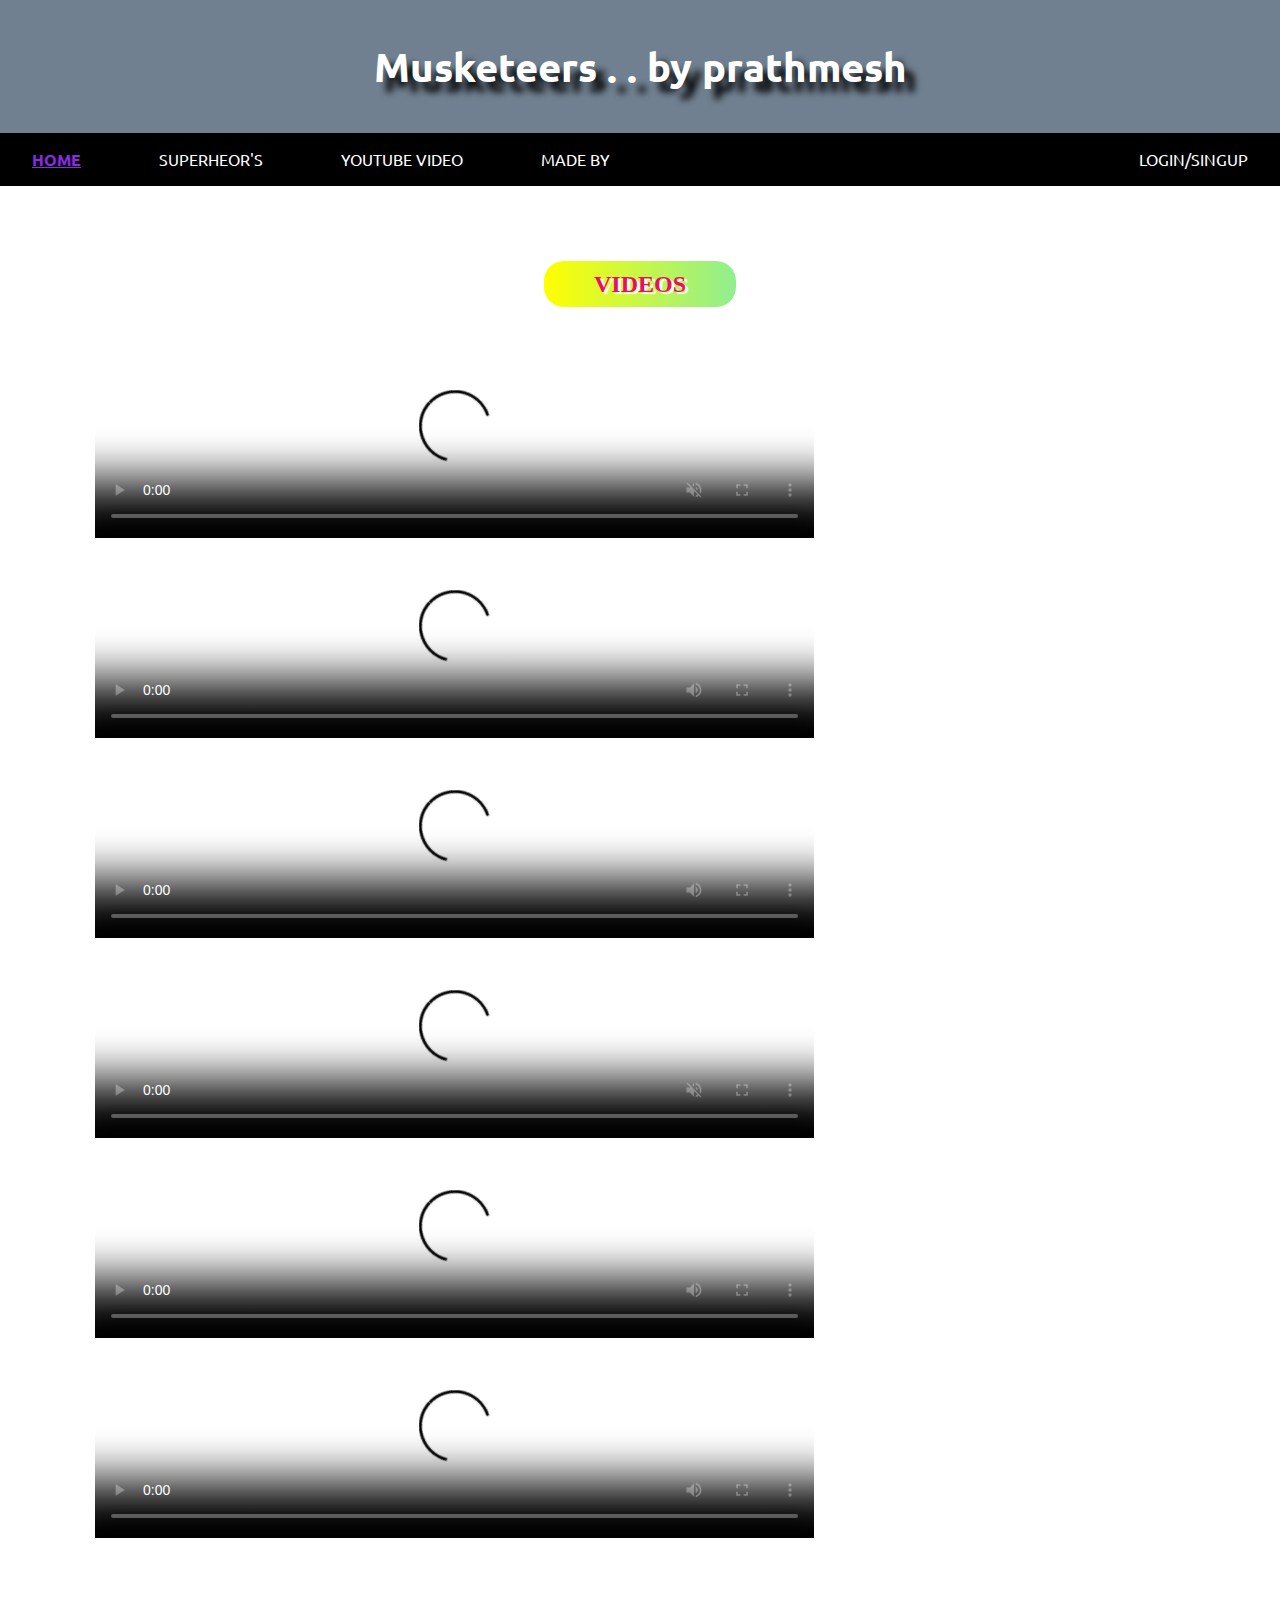
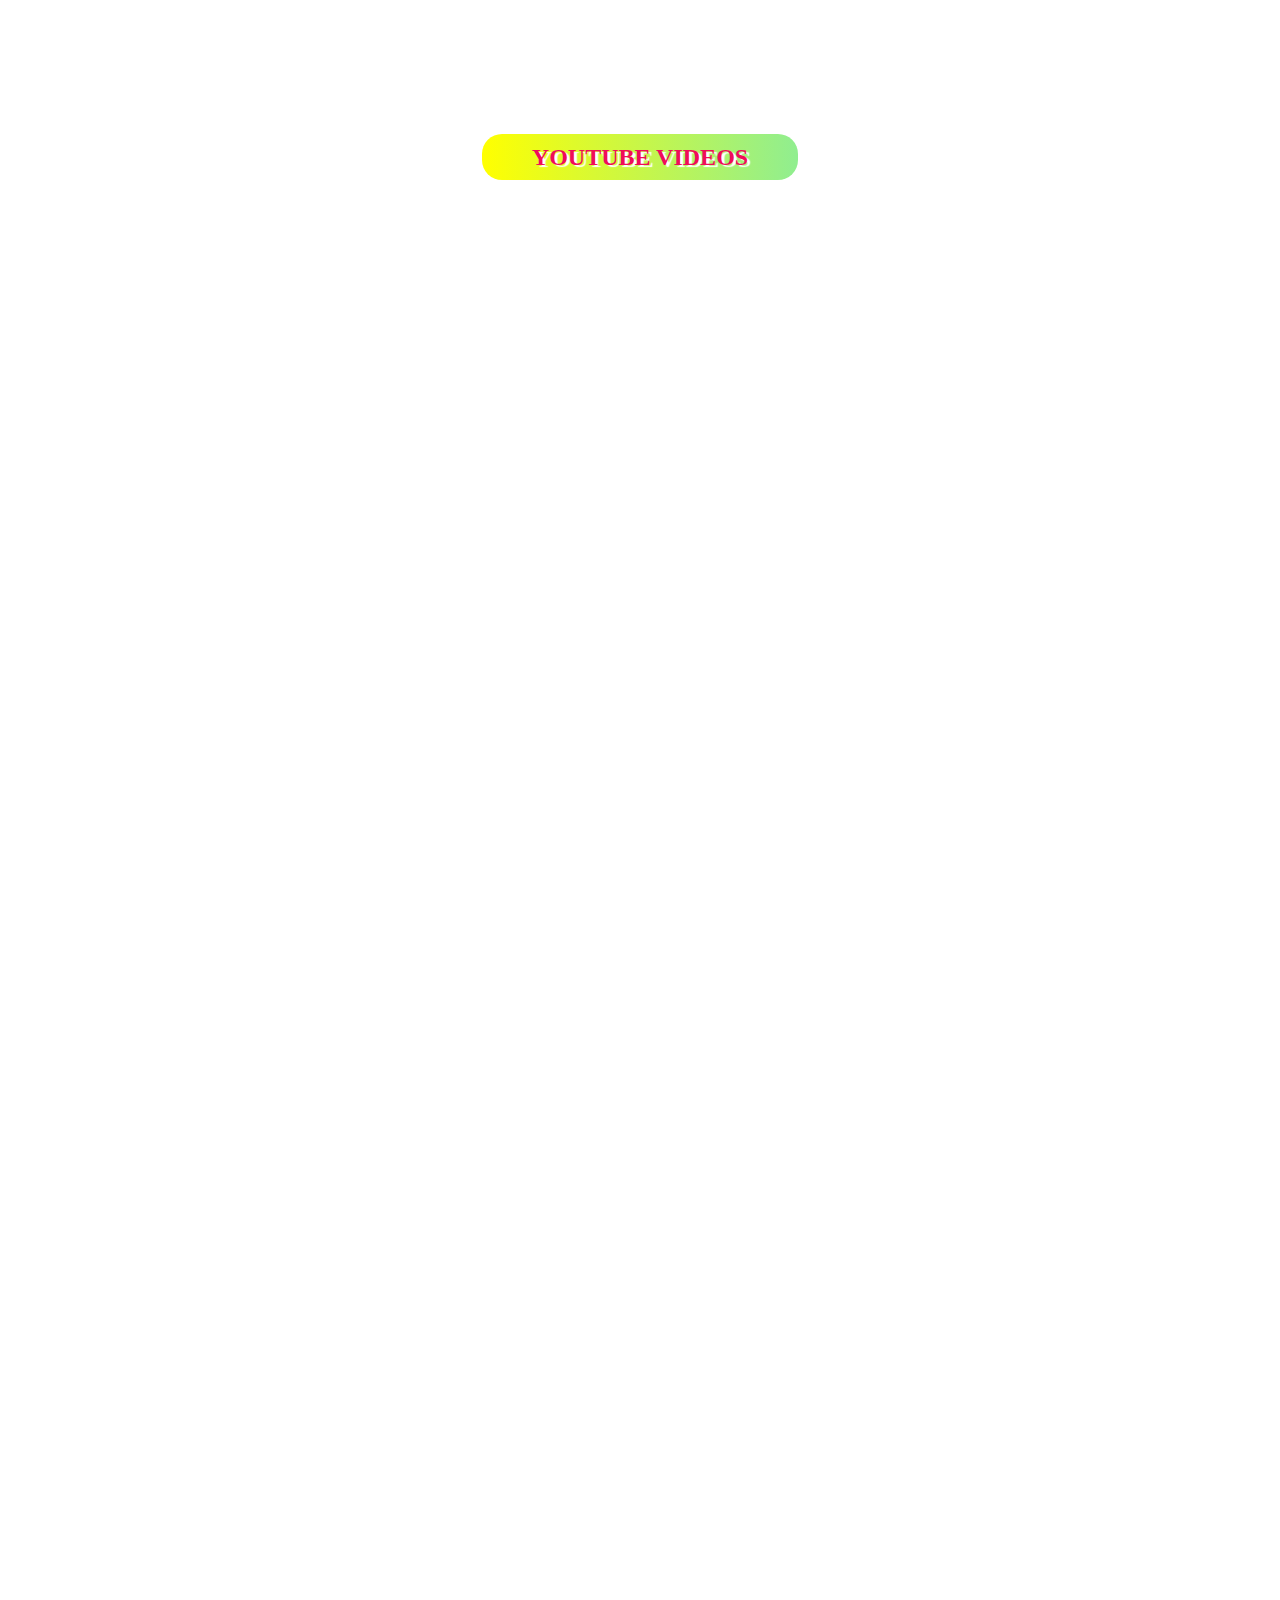
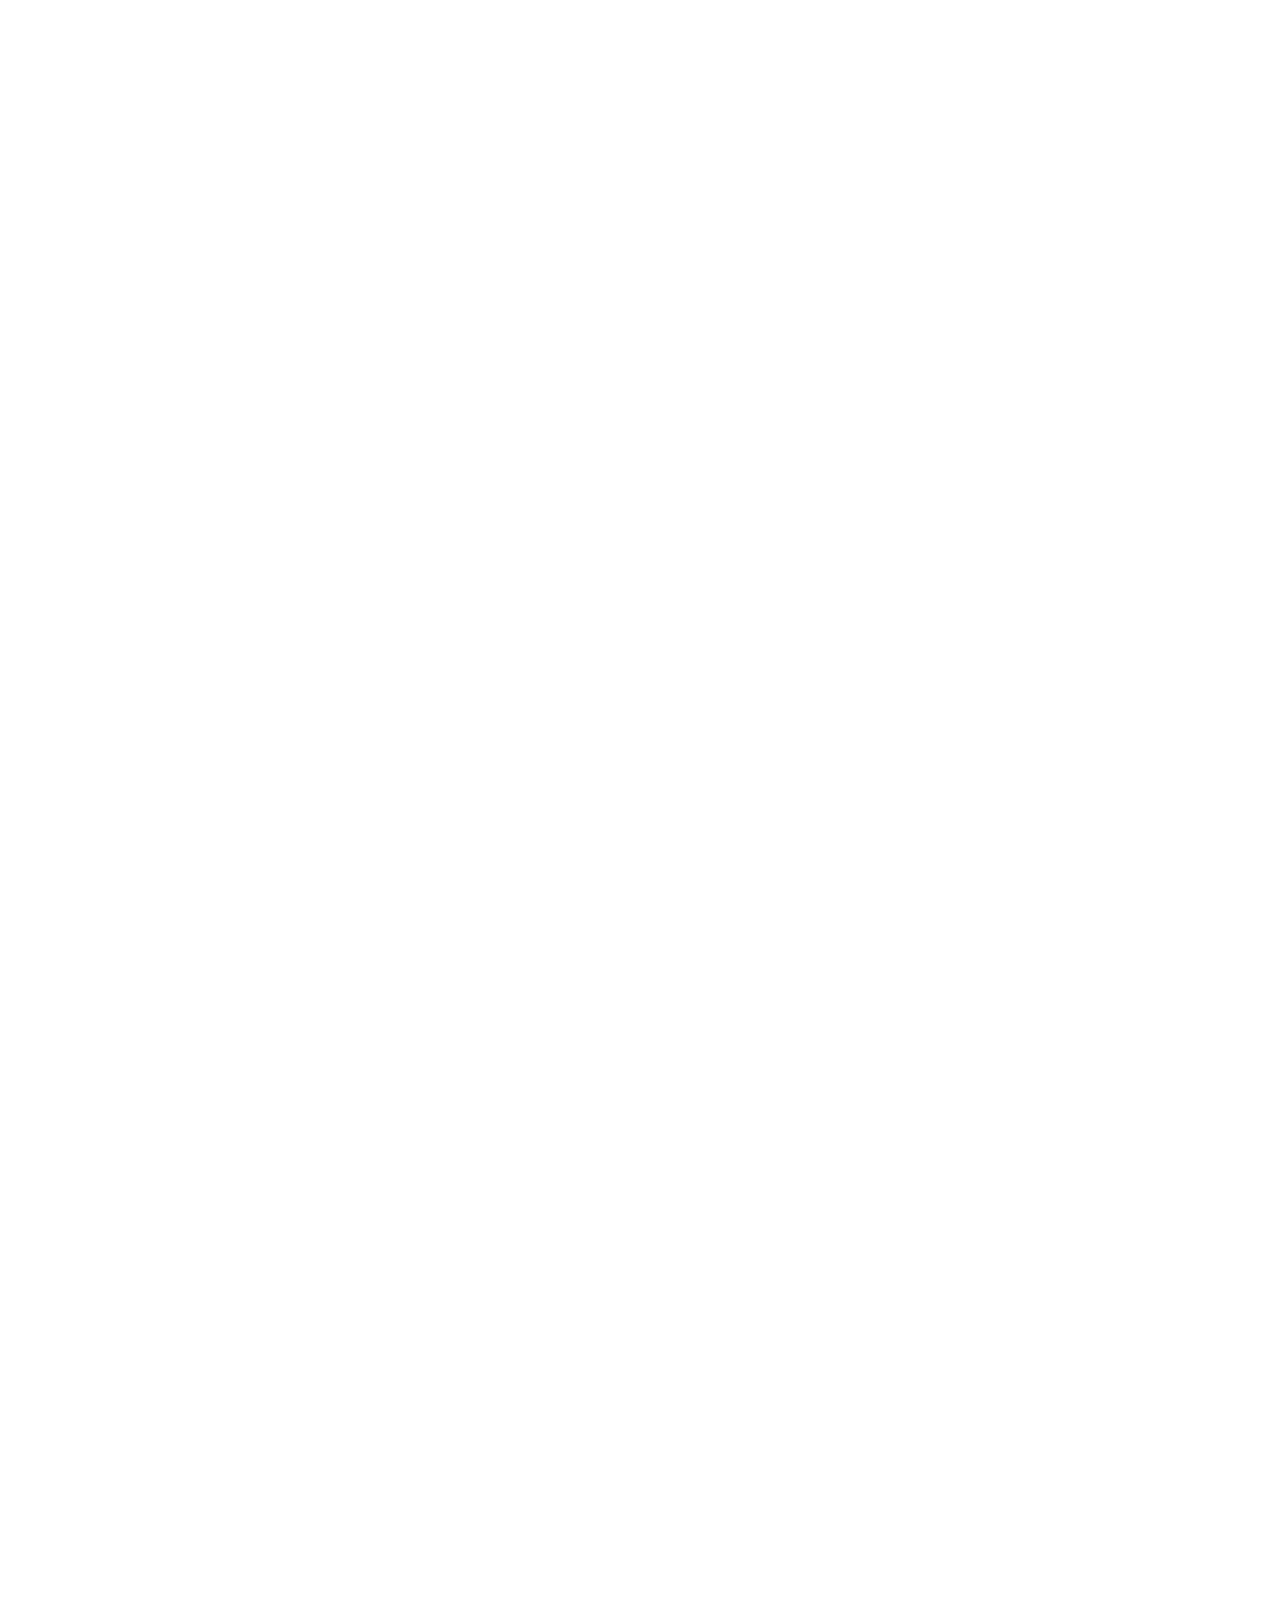
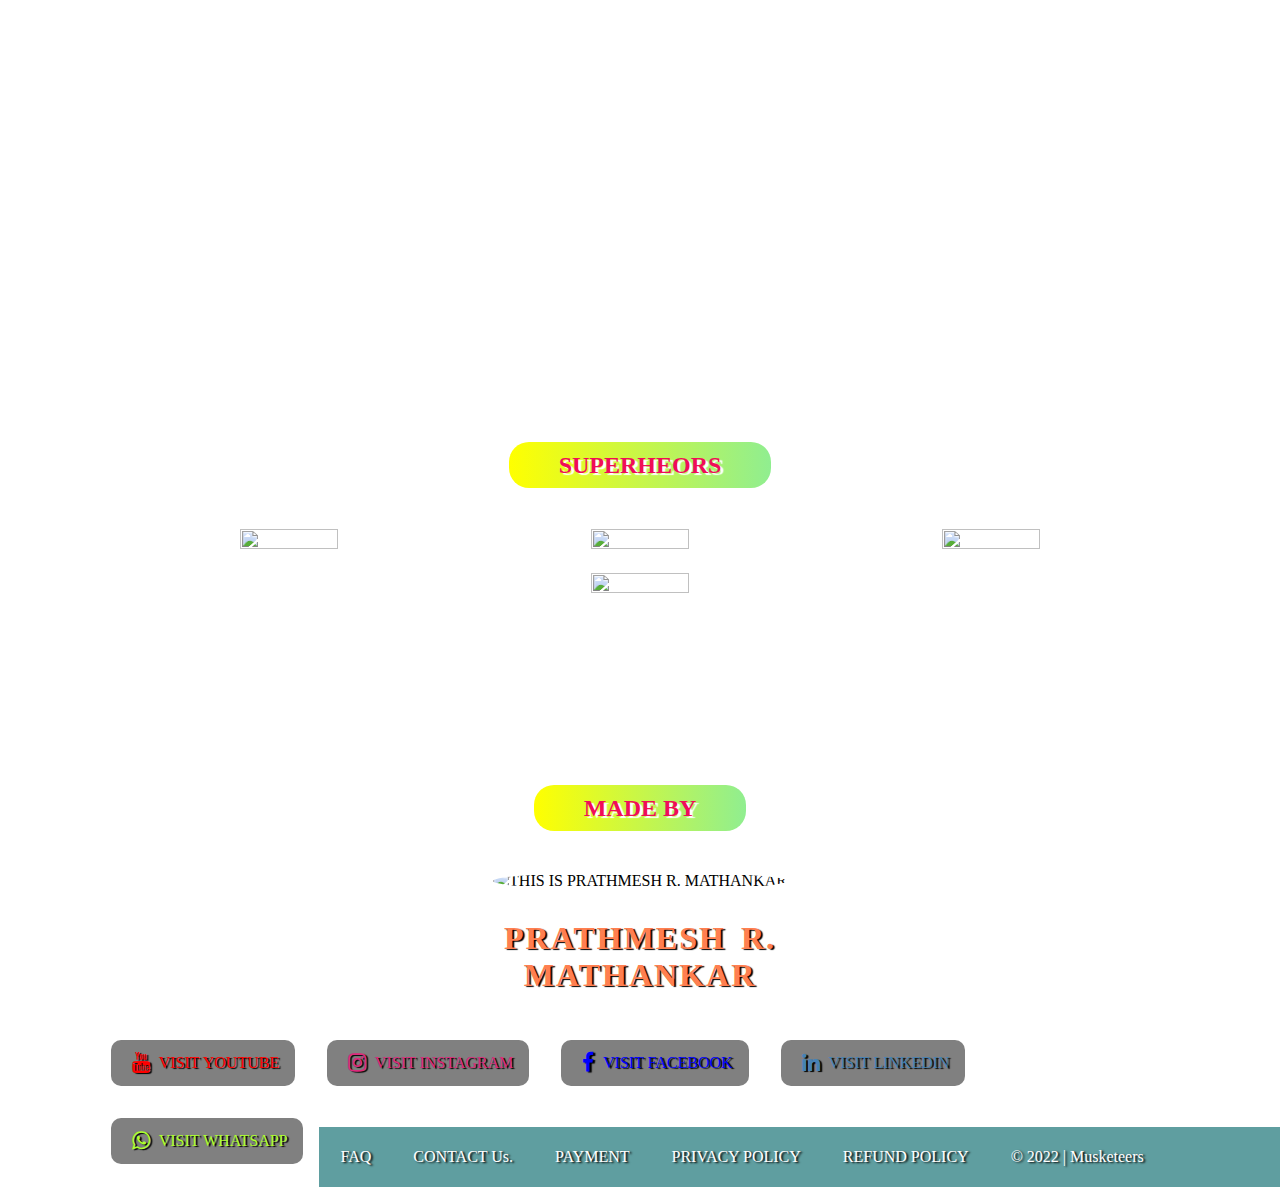
==== index.html @ 5a6ef9bc "Update index.html" ====
<!DOCTYPE html>
<html lang="en">
<head>
    <meta charset="UTF-8">
    <meta http-equiv="X-UA-Compatible" content="IE=edge">
    <meta name="viewport" content="width=device-width, initial-scale=1.0">
    <title>mege project useing css</title>
    <link rel="apple-touch-icon" sizes="180x180" href="/prathmesh.jpg">
<link rel="icon" type="image/jpg" sizes="32x32" href="/favicon-32x32.jpg">
<link rel="icon" type="image/jpg" sizes="16x16" href="/favicon-16x16.jpg">
<link rel="manifest" href="/site.webmanifest">
<!-- CSS -->
<link rel="stylesheet" href="https://unpkg.com/flickity@2/dist/flickity.min.css">
<link rel="stylesheet" href="https://cdnjs.cloudflare.com/ajax/libs/font-awesome/4.7.0/css/font-awesome.min.css">
    <link rel="stylesheet" href="mega project.css">
</head>
<body>
    <header>
        <h1 class="h1"><img src="photos/musketeers logo.png" alt="" class="logo"> Musketeers . . by prathmesh </h1>
    </header>
    <nav >
        <a href="index.html" class="menu-btn active">HOME </a>&nbsp; \
        <a href="heros.html" class="menu-btn">SUPERHEOR'S </a>&nbsp; \
        <a href="youtube video.html" class="menu-btn">YOUTUBE VIDEO </a>&nbsp; \
        <a href="made by .html" class="menu-btn">MADE BY </a>&nbsp; \
        <a href="#" class="menu-btn  no-right" id="login"> LOGIN/SINGUP </a>
    </nav>

    <main>
        <section id="odd" class="three3">

            <h2> <span>VIDEOS</span></h2>

            <div class="carousel" data-flickity='{ "wrapAround": true }'>
                <div class="carousel-cell"><video src="video/family.mp4"   controls loop muted 
                    poster=" https://source.unsplash.com/800x200/?fun,family">
                    </video> </div>
                <div class="carousel-cell"> <video src="video/bhauji - Copy.mp4"  controls loop 
                    poster=" photos/nature.jpg"></video></div>
                <div class="carousel-cell"> <video src="video/bromance.mp4" controls loop 
                    poster=" photos/dog.jpg"></video></div>
                <div class="carousel-cell"> <video src="video/mangal bhavan.mp4"   controls loop muted 
                    poster=" photos/thor.jpg">
                    </video> </div>
                <div class="carousel-cell"> <video src="video/bhauji.mp4"  controls loop 
                    poster=" photos/car.jpg"></video></div>
                <div class="carousel-cell"> <video src="video/badam.mp4"  controls loop 
                    poster=" photos/bike.jpg" >
                </video></div>
            </div>

        </section>
        <br>
        <br>
        
        <section id="even">

            <h2><span>YOUTUBE VIDEOS</span></h2>
            <div class="carousel" data-flickity='{ "wrapAround": true }'>
                <div class="carousel-cell iframe-container">
                <iframe  src="https://www.youtube.com/embed/35npVaFGHMY" title="YouTube video player" frameborder="0" allow="accelerometer; autoplay; clipboard-write; encrypted-media; gyroscope; picture-in-picture" width="30%" allowfullscreen controls >
                </iframe>
                </div>

                <div class="carousel-cell iframe-container">
                <iframe  src="https://www.youtube.com/embed/WfV-0Yv5vNY" title="YouTube video player" frameborder="0" allow="accelerometer; autoplay; clipboard-write; encrypted-media; gyroscope; picture-in-picture" width="30%" allowfullscreen controls ></iframe>
                </div>
                <div class="carousel-cell iframe-container">
                <iframe src="https://www.youtube.com/embed/aXgoJs7_HDY" title="YouTube video player" frameborder="0" allow="accelerometer; autoplay; clipboard-write; encrypted-media; gyroscope; picture-in-picture" width="30%" allowfullscreen controls >

                </iframe>
                </div>

                <div class="carousel-cell iframe-container">
                <iframe src="https://www.youtube.com/embed/98FO19TuI9A" title="YouTube video player" frameborder="0" allow="accelerometer; autoplay; clipboard-write; encrypted-media; gyroscope; picture-in-picture" width="30%" allowfullscreen>

                </iframe>
                </div>
            </div>
        </section> 
        <br>
        
        <section id="odd" class="one1">
            <h2> <span> SUPERHEORS </span></h2>

            
            <img width="30%"  class="img-fluid img-res"  src="photos/shivaji maharaj.jpg" alt="">
                    
            <img  width="30%" class="img-fluid img-res" src="photos/spider-man.jpg" alt="">
        
            <img width="30%"  class="img-fluid img-res" src="photos/ironman.jpg" alt="">
        
            <img width="30%"  class="img-fluid img-res" src="photos/hulk.jpg" alt="">            
                    
    
         </section> 
        <br> 
        <section id="even" class="two2">
            <h2> <span>MADE BY</span> </h2>
            <img class="profile-img" width="300" height="300" src="photos/prathmesh.jpg" alt=" THIS IS PRATHMESH R. MATHANKAR">
            <h3 class="profile-name">Prathmesh R.<br>
                 Mathankar</h3>

            <div class="social-media">
            <a href="http://www.youtube.com" id="you"> <i class="fa fa-youtube fa-lg"></i> VISIT YOUTUBE </a>&nbsp;&nbsp;&nbsp;&nbsp;
            <a href="http://www.instagram.com" id="insta"><i class="fa fa-instagram fa-lg "></i> VISIT INSTAGRAM </a>&nbsp;&nbsp;&nbsp;&nbsp;
            <a href="http://www.FACEBOOK.com" id="facebook"><i class="fa fa-facebook fa-lg"></i> VISIT FACEBOOK </a>
            <a href="http://www.linkedln.com" id="linkedin"><i class="fa fa-linkedin fa-lg"></i> VISIT LINKEDIN </a>
            <a href="http://www.whatsapp.com" id="what"><i class="fa fa-whatsapp fa-lg"></i> VISIT WHATSAPP </a>
            </div>
            
        </section> 
    
    </main>
    <footer>
        <a href="masai.html" id="faq">FAQ</a>
        <a href="contact form.html" id="contact">CONTACT Us.</a>
        <a href="payment form.html" id="payment">PAYMENT </a>
        <a href="#">PRIVACY POLICY</a>
        <a href="#">REFUND POLICY</a>
        <a href="#">&copy; 2022 | Musketeers </a>
    </footer>
    <!-- JavaScript -->
<script src="https://unpkg.com/flickity@2/dist/flickity.pkgd.min.js"></script>
<script src="mega.js"></script>
    
</body>
</html>
---- mega project.css ----
@import url('https://fonts.googleapis.com/css2?family=Shizuru&family=Ubuntu&display=swap');
@import url('https://fonts.googleapis.com/css2?family=Shizuru&family=Ubuntu&family=Varela+Round&display=swap');
*{
    box-sizing: content-box;
    list-style: none;
    margin: 0px;
}
h1{
    padding: 40px;
    text-align: center;
    background-color:slategrey;
    color: white;
    font-family: 'Ubuntu', sans-serif;
    text-shadow: 10px 10px 7px black;
    font-size: 40px;
}
.h1{
    background-image: url(heading.png);
    background-repeat: no-repeat;
    background-position:center top;
    background-attachment: fixed;
}


nav{
    display: flex;
    background-color: black;
    font-family: 'Ubuntu', sans-serif;
    overflow: hidden;

}

nav a{
    display: block;
    color:white;
    text-decoration: none;
    padding: 1em 2em;
    float: left;
    text-align: center;
    text-shadow: 2px 1px 2px black;
}
.social-media a{
    display: block;
    color: blue;
    text-decoration: none;
    padding: 10px 1em;
    margin: 1em;
    float: left;
    text-shadow: 2px 1px 1px black;
    align-content: center;
    border-radius: 10px;
    background-color:grey;

}

.social-media i{
    margin: 5px;
}
.social-media a:hover{
    background-color:black;
}
#you{
    color:red;
}
#insta{
    color: #dd2a7b;
}
#linkedin{
    color: steelblue;
}

#what{
    color: greenyellow;
}

#facebook{
    color: blue;
}


section{
    text-align: center;
    height: 100%;
    padding: 75px;
    margin: 10px 20px;
    min-width: 100vh;
}


.iframe-container {
    overflow: hidden;
    padding-top: 56.25%; /* 16:9 */
    position: relative;
    width: 100%;
} 
  
.iframe-container iframe {
    position: absolute;
    top: 0;
    left: 0;
    border: 0;
    width: 85%;
    height: 80%;
    
}
img{
    padding: 5px 5px;
    margin: 5px;
}



h2{
    padding-bottom: 40px;
}
footer {
    display: flex;
    overflow: hidden;
    background-color: cadetblue;
}

footer a{
    display: block;
    color: white;
    text-decoration: none;
    float: left;
    text-align: center;
    text-shadow: 2px 1px 2px black;
    align-content: center;
    padding: 1em;
    margin: 5px;
    
}
footer a:hover{
    background-color: white;
    color: black;
    border-radius: 10px;
}
h4{
    text-align: center;
    color: darkorange;
    font-size: large;
    font-weight: bold;
}
h5{
    padding: 2em;
    margin: 0px 130px;
    text-align: center;
    color: purple;
}
h2:hover span{
    color:palevioletred;
    text-shadow: 3px 2px 1px black;
}
h2 span{
    background: linear-gradient(to right,  yellow ,lightgreen);
    color:rgb(240, 12, 88);
    text-shadow: 3px 2px 1px white;
    font-weight: bold;
    padding: 10px 50px;
    border-radius: 20px;

}
h3{
    color:coral;
    text-shadow: 2px 1px 1px black;
}
h5{
    color: darkolivegreen;
}
body{
    background-image: url(photos/b-1.jpg);
    background-repeat:repeat-y;

}

.no-right{
    margin-left: auto;
}

.menu-btn:hover{
    background-color: whitesmoke;
    color:black;
    border-radius:1em;
}

/* carousel  instagram wala */


.carousel{
    color: white;
}

.flickity-page-dots .dot {
    display: inline-block;
    width: 15px;
    height: 15px;
    margin: 0 10px;
    background: rgb(255 255 255);
    border-radius: 90%;
    opacity: .25;
    cursor: pointer;
    color: rgb(255 255 255);
}
.carousel-cell {
  width: 66%;
  height: 200px;
  margin-right: 10px;
  border-radius: 5px;
  color: white;

}

.carousel-cell video{
    
    width: 100%;
    
    height: 100%;

}

.img-res{
    clip-path: polygon(30% 0%, 70% 0%, 100% 30%, 100% 70%, 70% 100%, 30% 100%, 0% 70%, 0% 30%);
    max-width: 100vh;
    height: 100%;
}
video{
    width: 100%;
    width: 100%;
}

.profile-img{
    border-radius: 50%;
}

.profile-name{
    font-size: 2em;
    font-weight: bold;
    letter-spacing: 2px;
    word-spacing: 5px;
    text-transform: uppercase;
    margin: 20px 0px 30px 0px ;
}

.active{
    color: blueviolet;
    text-decoration: underline;
    font-weight: bolder;
}

.logo {
    width: 82px;
    margin: 5px;
    border-radius: 50%;
    position: absolute;
    top: 14px;
    left: 335px;
}







@media screen and  (max-width:430px) {
    nav{
        flex-direction: column;
        padding: 10px 0px ;
        width: 100%;
        max-height: 100vh;
    
    }

    footer{
        flex-direction: column;
        padding: 10px 0px ;
        width: 100%;
        max-height: 100vh;
    
    }
    .no-right{
        margin-left: 0;
    }

    section{
        text-align: center;
        height: 8%;
        padding: 60px;
        margin: 20px -148px;
        min-width:86vh;
    }

    
     .img-fluid{
         display: flex;
         flex-direction: column-reverse;
         margin-left: 177px;

     }
    .h2{
        margin-left:-444px;
    }

    body{
        background-image: url(photos/b-1.jpg);
        background-repeat:repeat-y;
    }

    .profile-name{
        display: flex;
        flex-direction: column;
        text-align: 1/2;
    }



    h2 span{
        text-align: left;
    }

    .carousel-cell video {
        width: 80%;
        height: 100%;
    }

    .carousel-cell {
        width: 65%;
        height: 197px;
        margin-right: 10px;
        border-radius: 39px;
        color: rgb(255 255 255);
    }

    .social-media a {
    display: block;
    color: rgb(0 0 255);
    text-decoration: none;
    padding: 8px 20px;
    margin-left: 12em;
    margin-bottom: 1em;
    float: left;
    text-shadow: 2px 1px 1px black;
    align-content: center;
    border-radius: 10px;
}

.logo{
    width: 54px;
    margin:10px 5px;
    border-radius:50%;
    position: absolute;
    top: -7px;
    left: -6px;
}

    
}
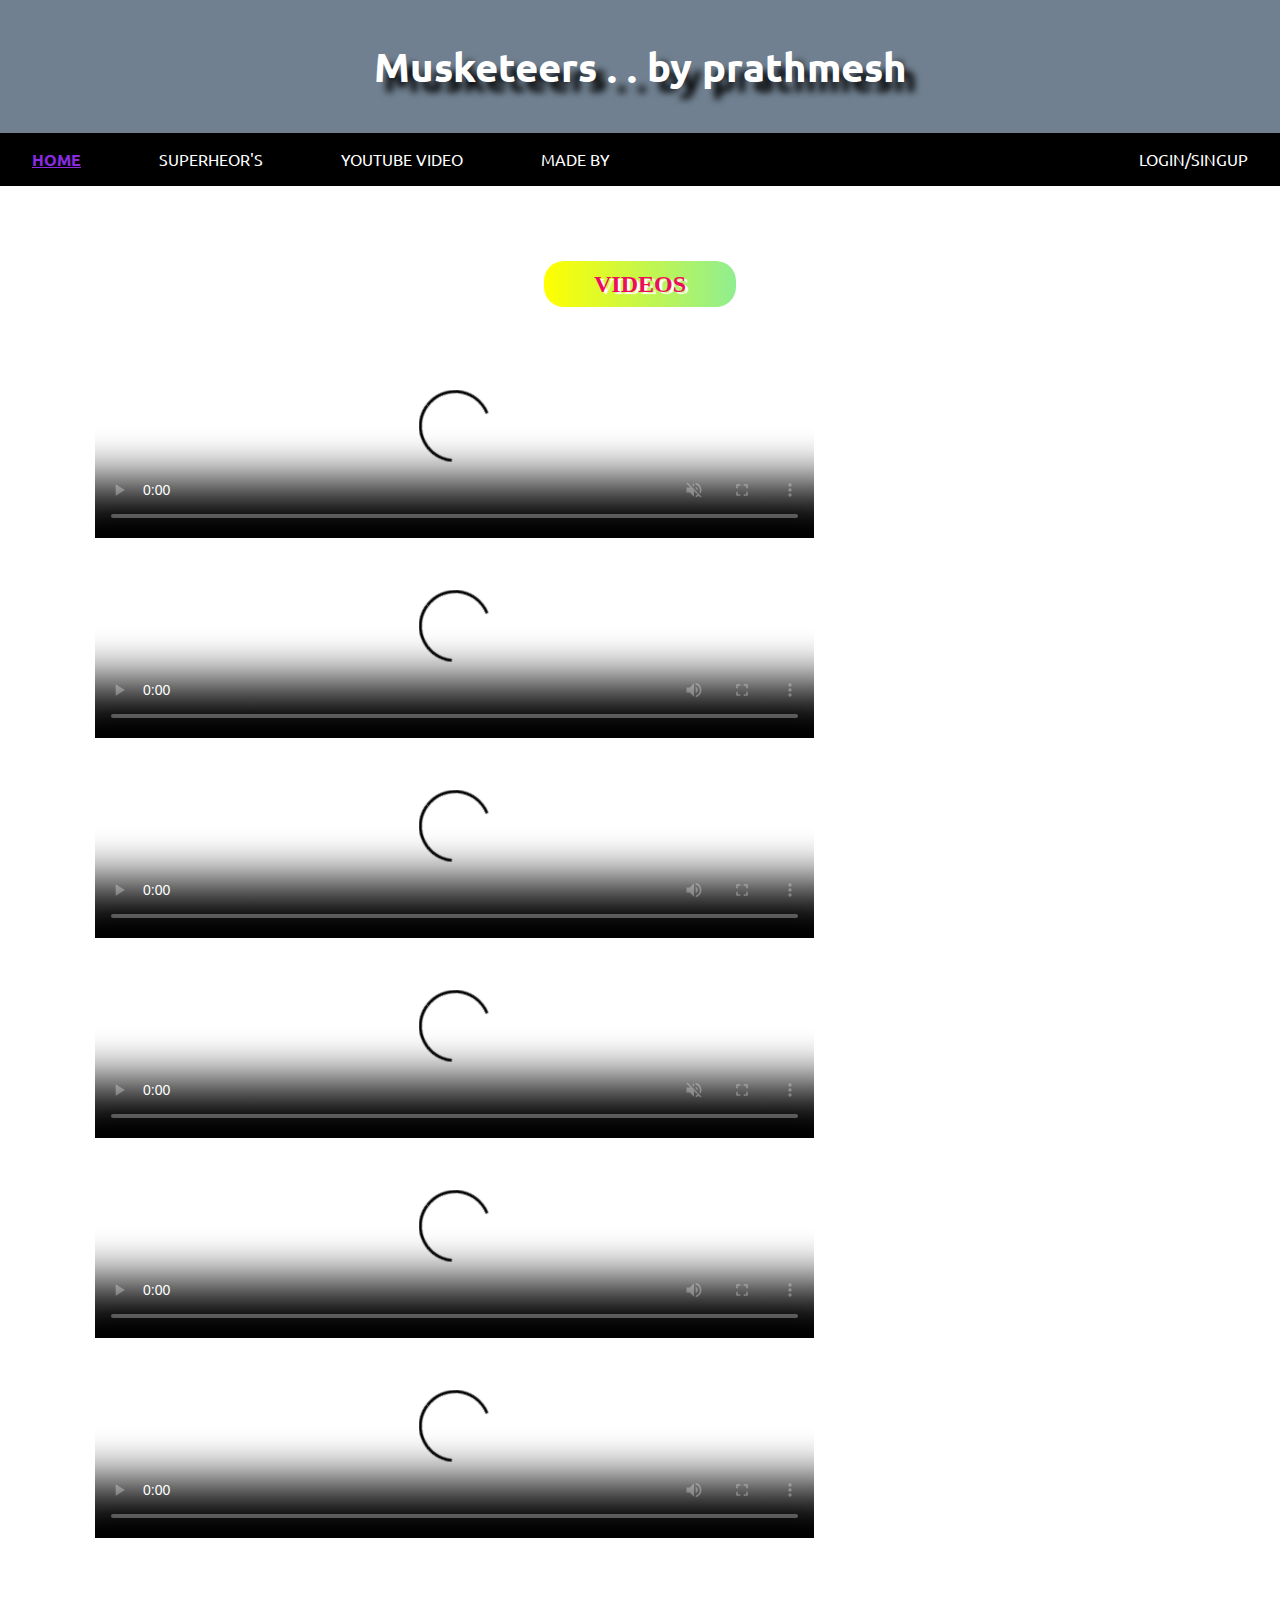
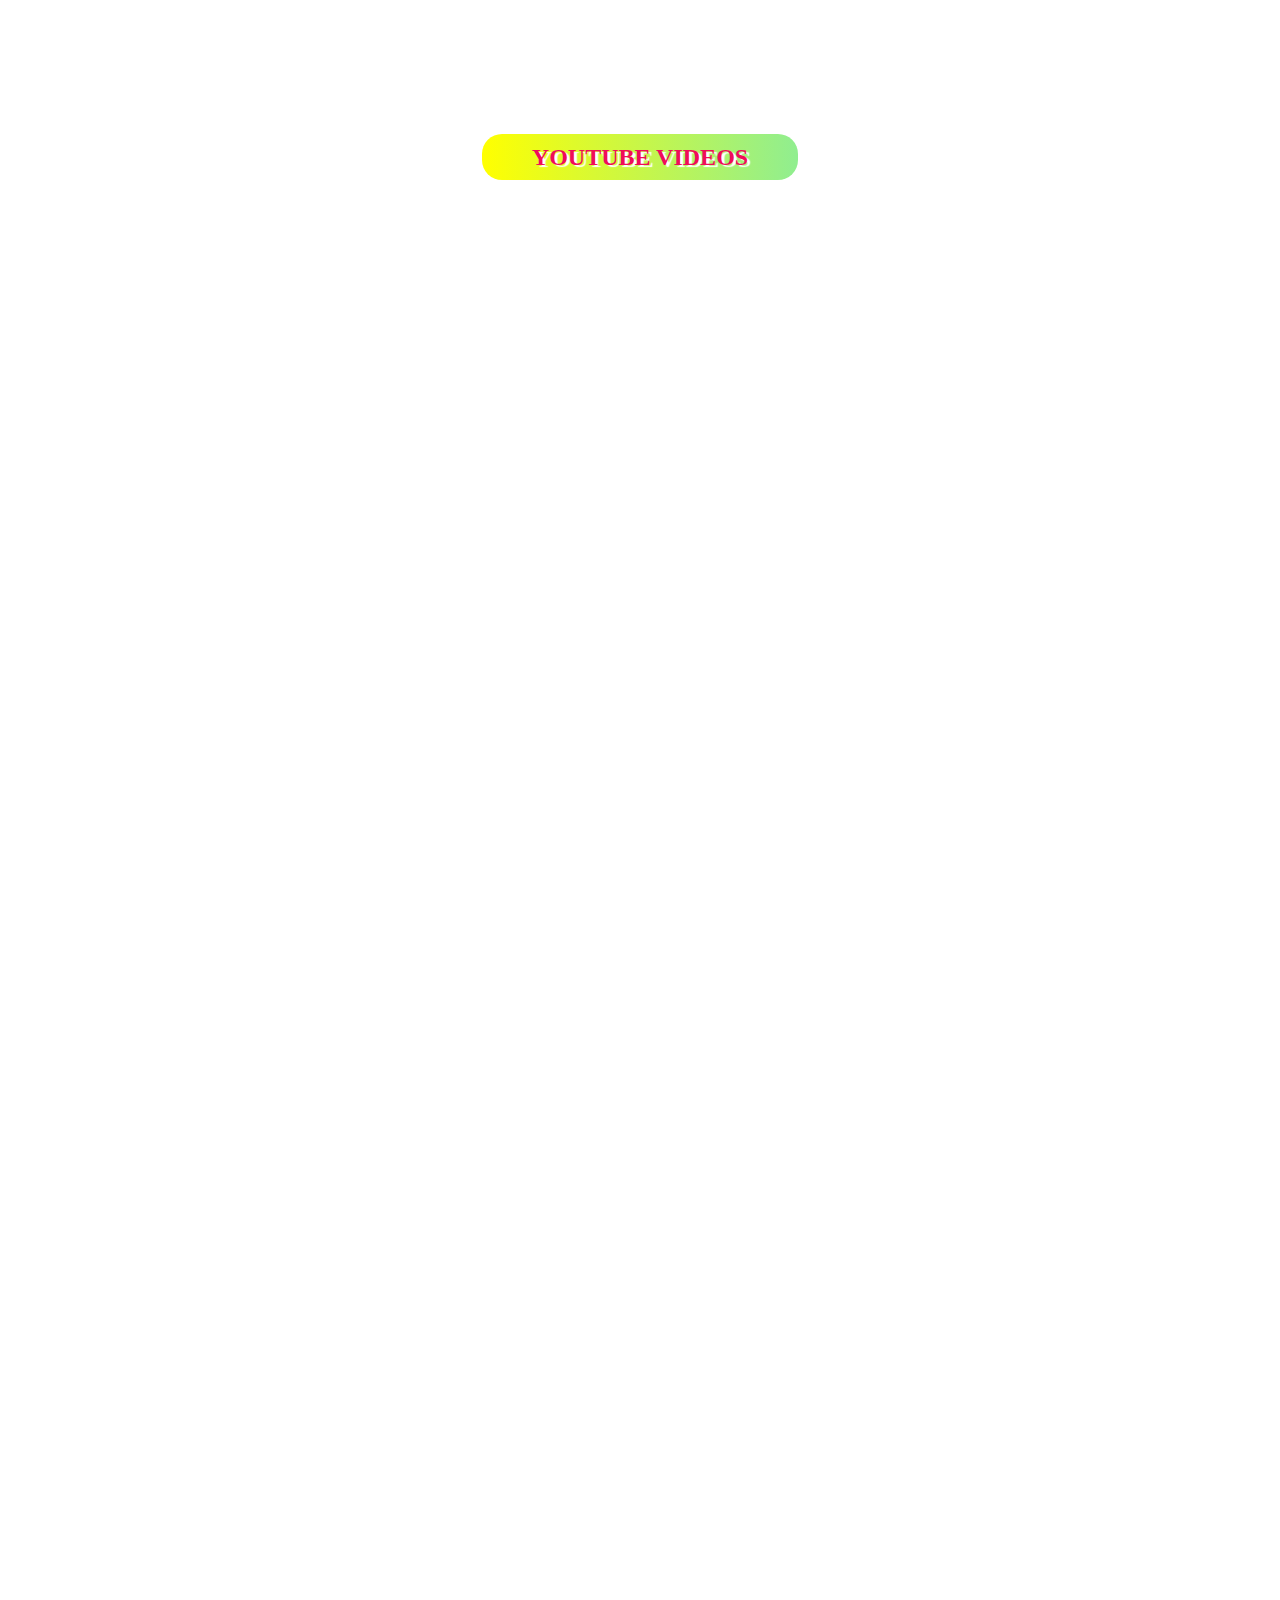
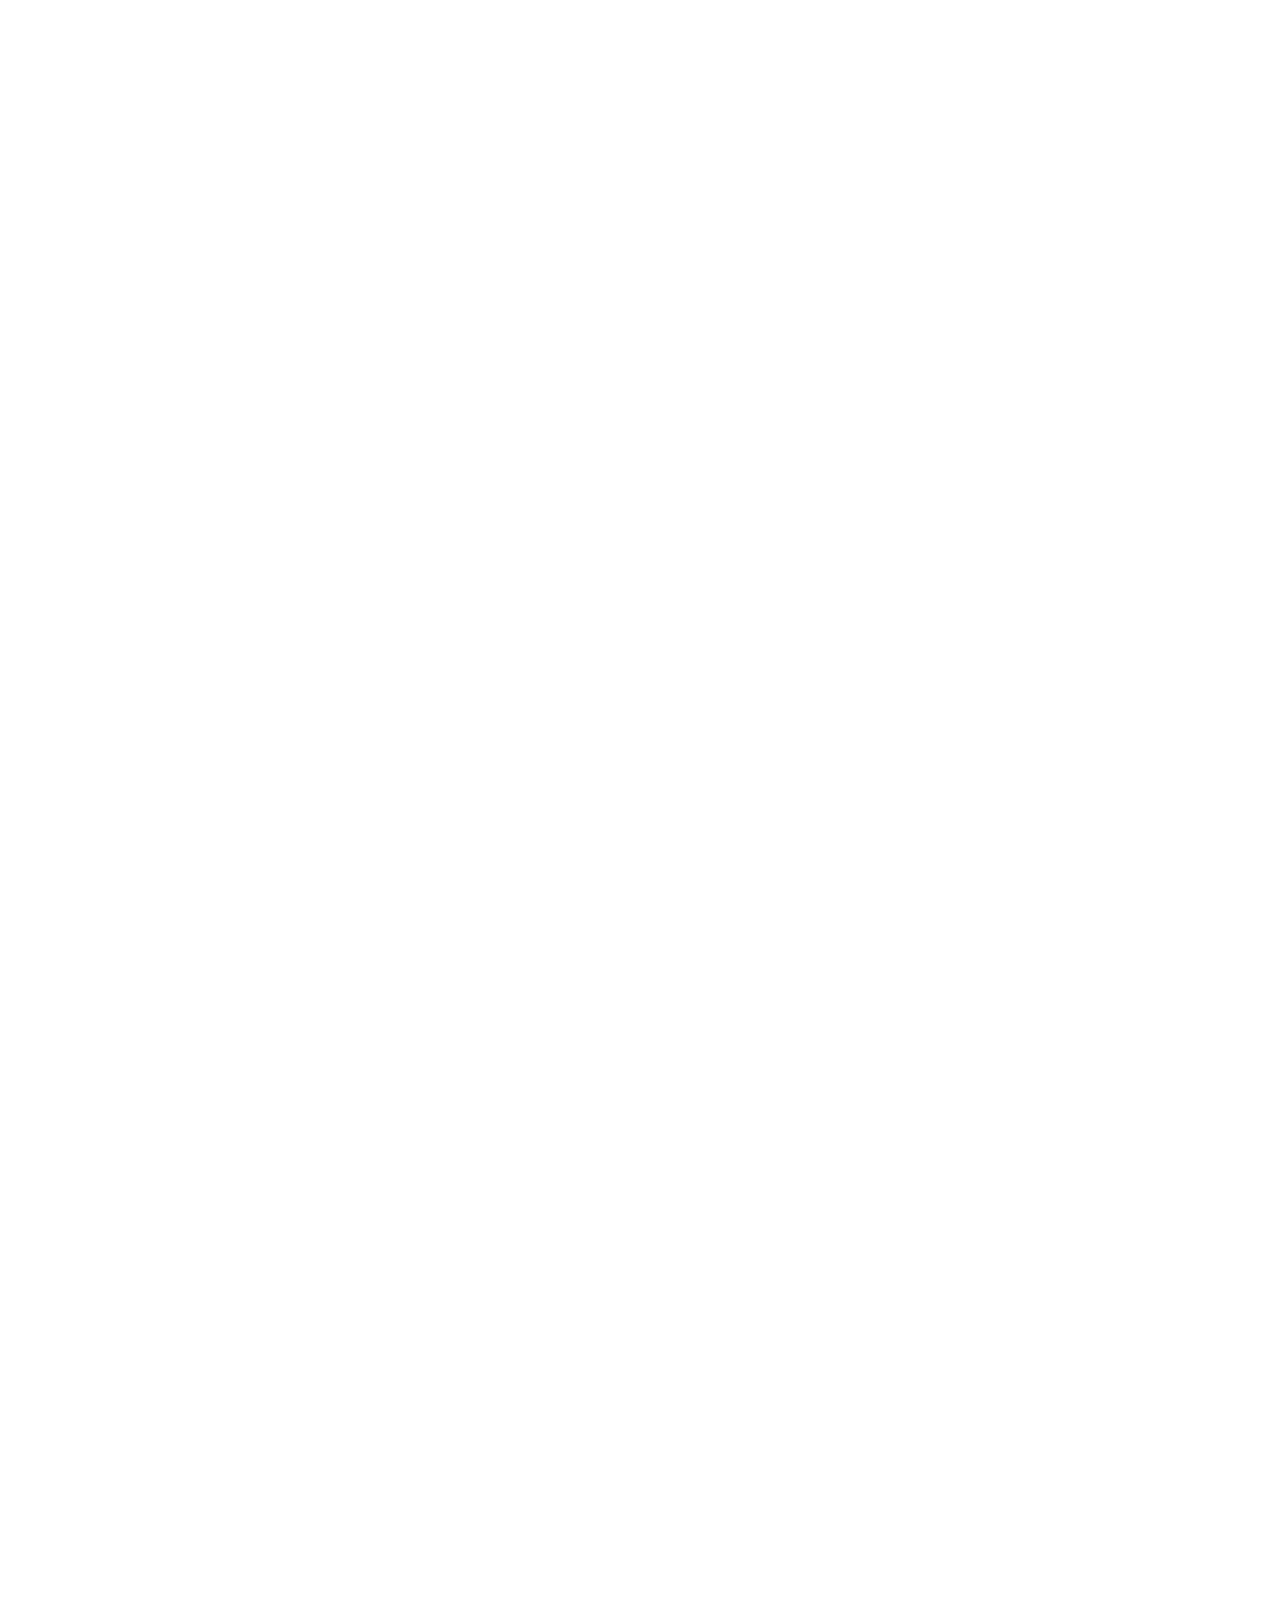
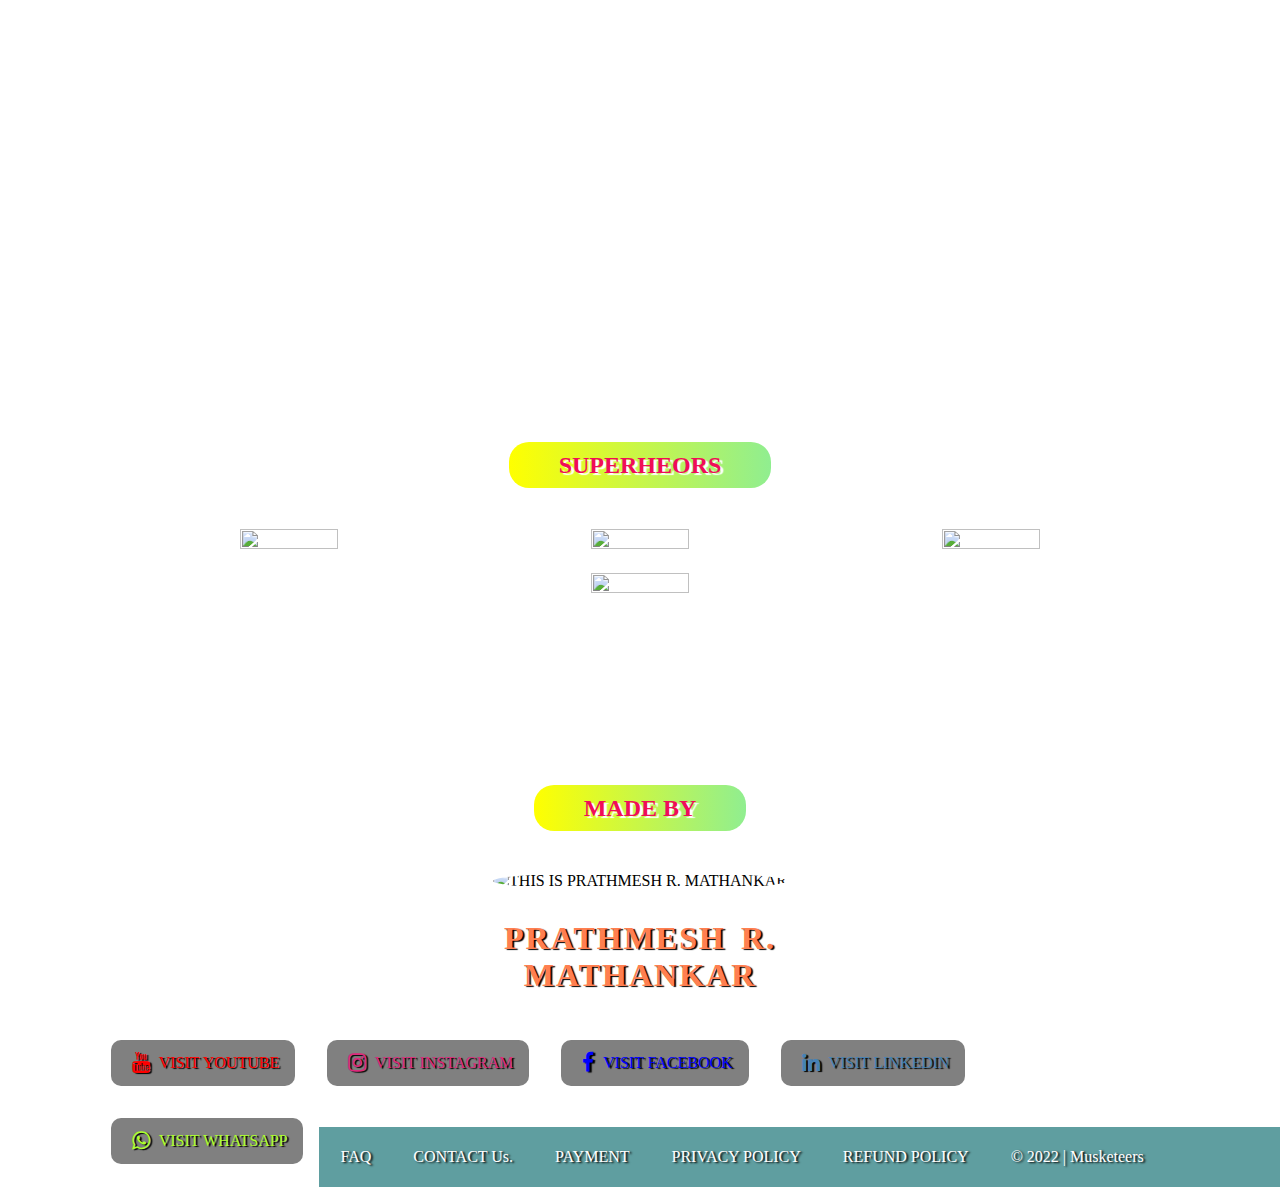
==== commit 7e39be0a: "Update index.html" ====
--- a/index.html
+++ b/index.html
@@ -98,7 +98,7 @@
         <section id="even" class="two2">
             <h2> <span>MADE BY</span> </h2>
             <img class="profile-img" width="300" height="300" src="photos/prathmesh.jpg" alt=" THIS IS PRATHMESH R. MATHANKAR">
-            <h3 class="profile-name">Prathmesh R.<br>
+            <h3 class="profile-name">Prathmesh R. <br>
                  Mathankar</h3>
 
             <div class="social-media">
